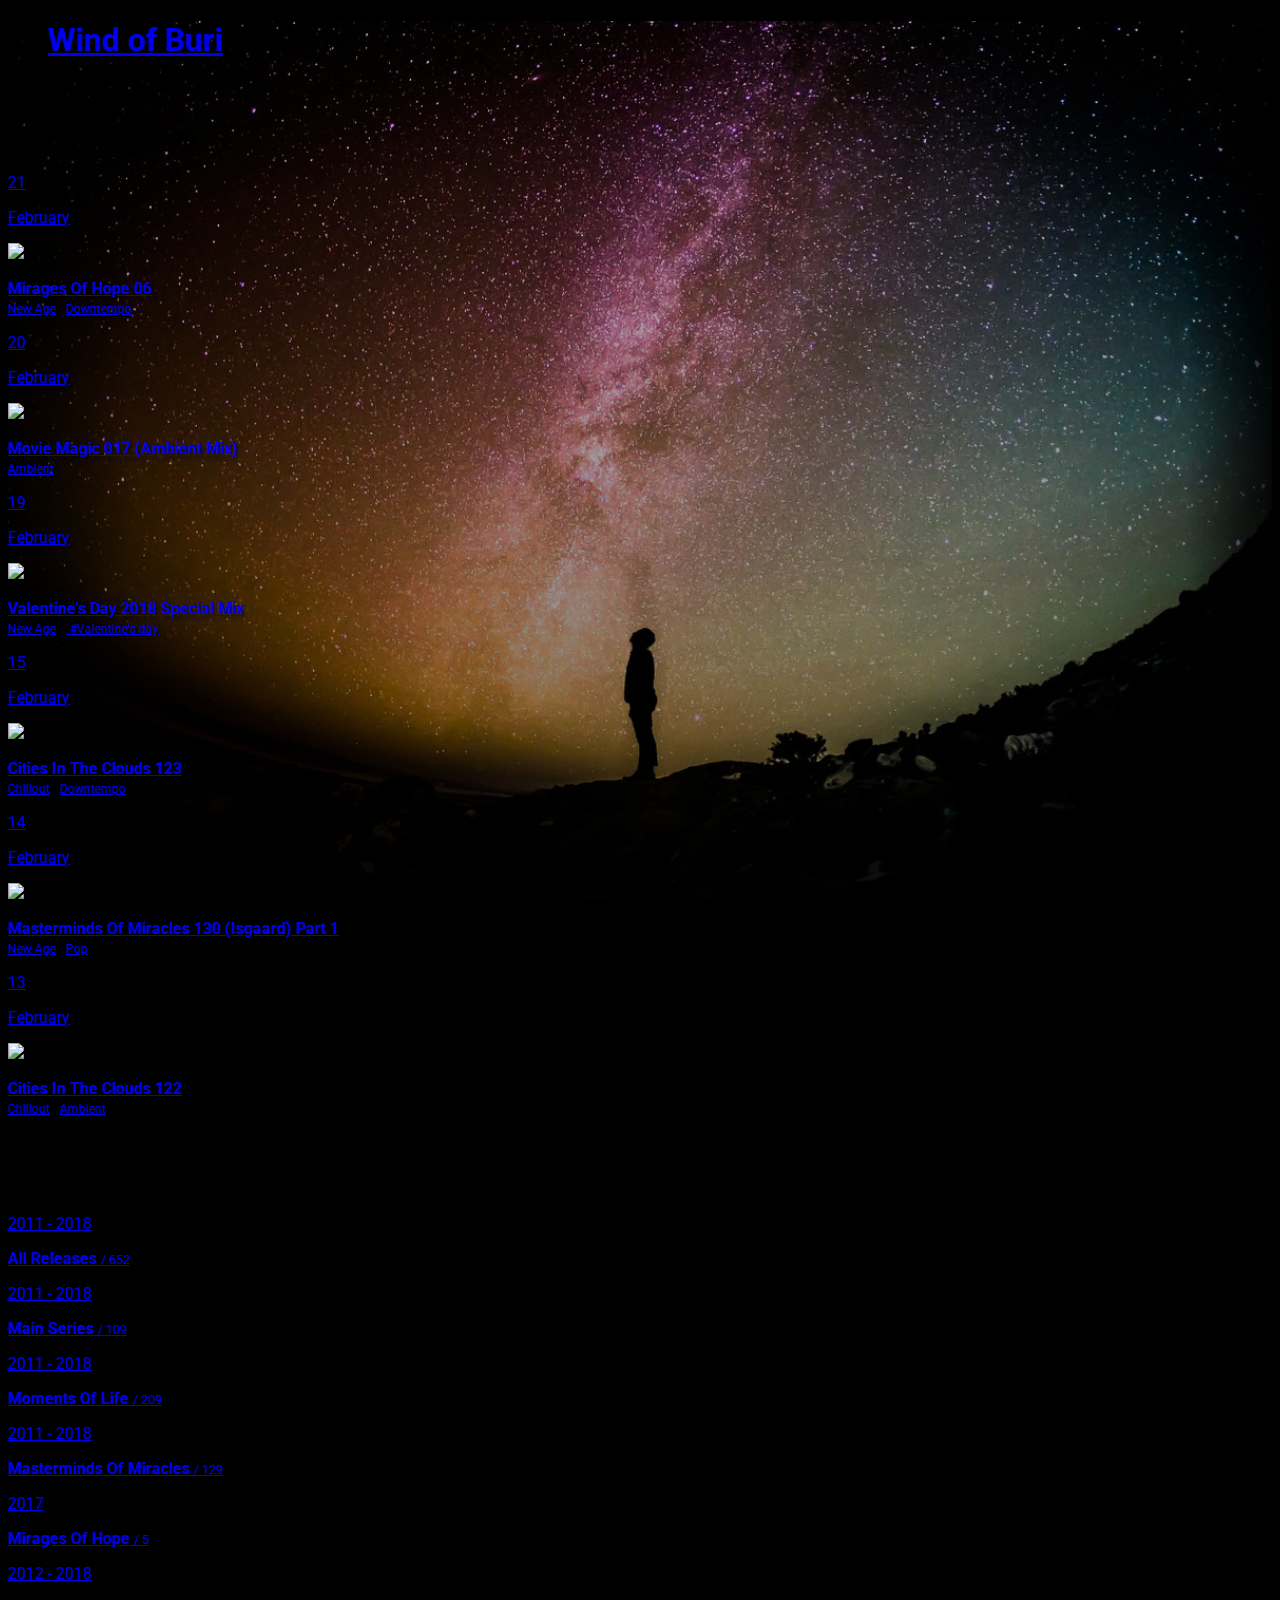
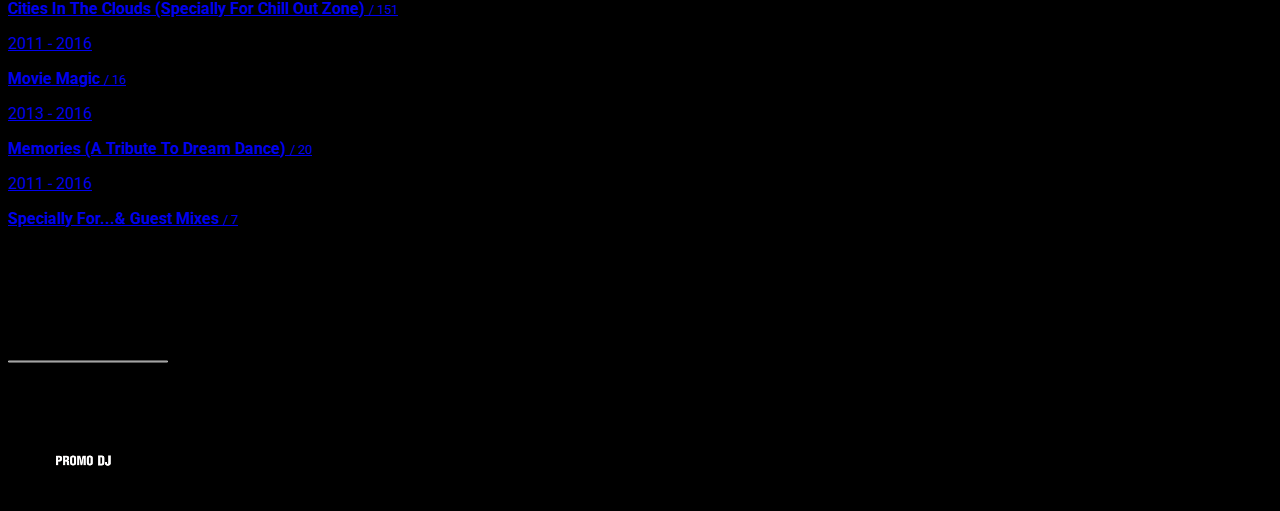
==== index.html @ 0dcaf2ef "Update site" ====
<!DOCTYPE html>
<html lang="en">
<head>
    <meta charset="utf-8">
    <meta name="viewport" content="width=device-width, initial-scale=1">
    <meta name="Description" content="Wind of Buri compilations player app">
    <base href="/">
    <title>Wind of Buri</title>
    <script defer src="main.dart.js"></script>
    <link rel="stylesheet" href="styles.css">

    <link rel="apple-touch-icon" sizes="180x180" href="apple-touch-icon.png">
    <link rel="icon" type="image/png" sizes="32x32" href="favicon-32x32.png">
    <link rel="icon" type="image/png" sizes="16x16" href="favicon-16x16.png">
    <link rel="icon" type="image/png" href="favicon.ico">
    <link rel="manifest" href="manifest.json">
    <link rel="mask-icon" href="safari-pinned-tab.svg" color="#5bbad5">
    <meta name="msapplication-TileColor" content="#da532c">
    <meta name="theme-color" content="#ffffff">

    <script>
        window.ga=window.ga||function(){(ga.q=ga.q||[]).push(arguments)};ga.l=+new Date;
        ga('create', 'UA-115816221-1', 'auto');
        ga('require', 'mediaQueryTracker');
        ga('require', 'outboundLinkTracker');
        ga('require', 'pageVisibilityTracker');
        ga('require', 'urlChangeTracker');

        ga('send', 'pageview');
    </script>
    <script async src="https://www.google-analytics.com/analytics.js"></script>
    <script async src="https://unpkg.com/autotrack@2.4.1/autotrack.js"></script>
</head>
<body>
<section class="hero is-info is-fullheight">
    <w-app>
        <div class="modal is-active">

            <div class="modal-content" style="width: 100px !important">
                <div class="levels is-vcentered">
                    <div class="level-item">
                        <a class="button is-text is-loading has-color-white">

                        </a></div>
                        <div class="level-item">
                            Loading...
                        </div>
                </div>
            </div>

        </div>
    </w-app>
</section>
</body>
</html>
---- styles.css ----
@import url(https://fonts.googleapis.com/css?family=Roboto);
@import url(https://cdn.materialdesignicons.com/2.1.19/css/materialdesignicons.min.css);
@import url(https://cdnjs.cloudflare.com/ajax/libs/bulma/0.6.2/css/bulma.min.css);
@import url(https://unpkg.com/bulma-quickview@1.0.1/dist/bulma-quickview.min.css);
body {
  background-color: black;
}

* {
  font-family: Roboto, Helvetica, Arial, sans-serif;
}

.hero.is-info {
  background: linear-gradient(rgba(0, 0, 0, 0.2), rgba(0, 0, 0, 0.5)), url("img/milky-way-1023340_1280.jpg") no-repeat center center fixed;
  -webkit-background-size: cover;
  -moz-background-size: cover;
  -o-background-size: cover;
  background-size: cover;
  background-attachment: fixed;
}

@media screen and (min-width: 1280px) {
  .hero.is-info {
    background: linear-gradient(rgba(0, 0, 0, 0.2), rgba(0, 0, 0, 0.5)), url("img/milky-way-1023340_1920.jpg") no-repeat center center fixed;
    -webkit-background-size: cover;
    -moz-background-size: cover;
    -o-background-size: cover;
    background-size: cover;
    background-attachment: fixed;
  }
}
.hero .nav, .hero.is-success .nav {
  -webkit-box-shadow: none;
  box-shadow: none;
}

.hero .subtitle {
  padding: 3rem 0;
  line-height: 1.5;
}

.is-info .hero-body {
  padding-top: 1.5rem;
  padding-bottom: 6rem;
}

.is-info .w-player {
  background-color: rgba(0, 0, 0, 0.9);
}

.shadow {
  text-shadow: 2px 4px 3px rgba(0, 0, 0, 0.3);
}

.no-shadow {
  text-shadow: none;
}

.selectable-box {
  cursor: pointer;
}

.selectable-box:hover {
  background-color: rgba(0, 0, 0, 0.6);
  -webkit-filter: invert(100%);
  filter: invert(100%);
}

.selectable-box:hover img {
  -webkit-filter: invert(100%);
  filter: invert(100%);
}

.selectable-box:hover .no-hover-inverse {
  -webkit-filter: invert(100%);
  filter: invert(100%);
}

.selectable-box.is-lighter:hover {
  background-color: rgba(0, 0, 0, 0.8);
}

.button.is-transparent {
  background-color: transparent;
  color: white;
}

.button.is-transparent:hover {
  background-color: white;
  color: black;
}
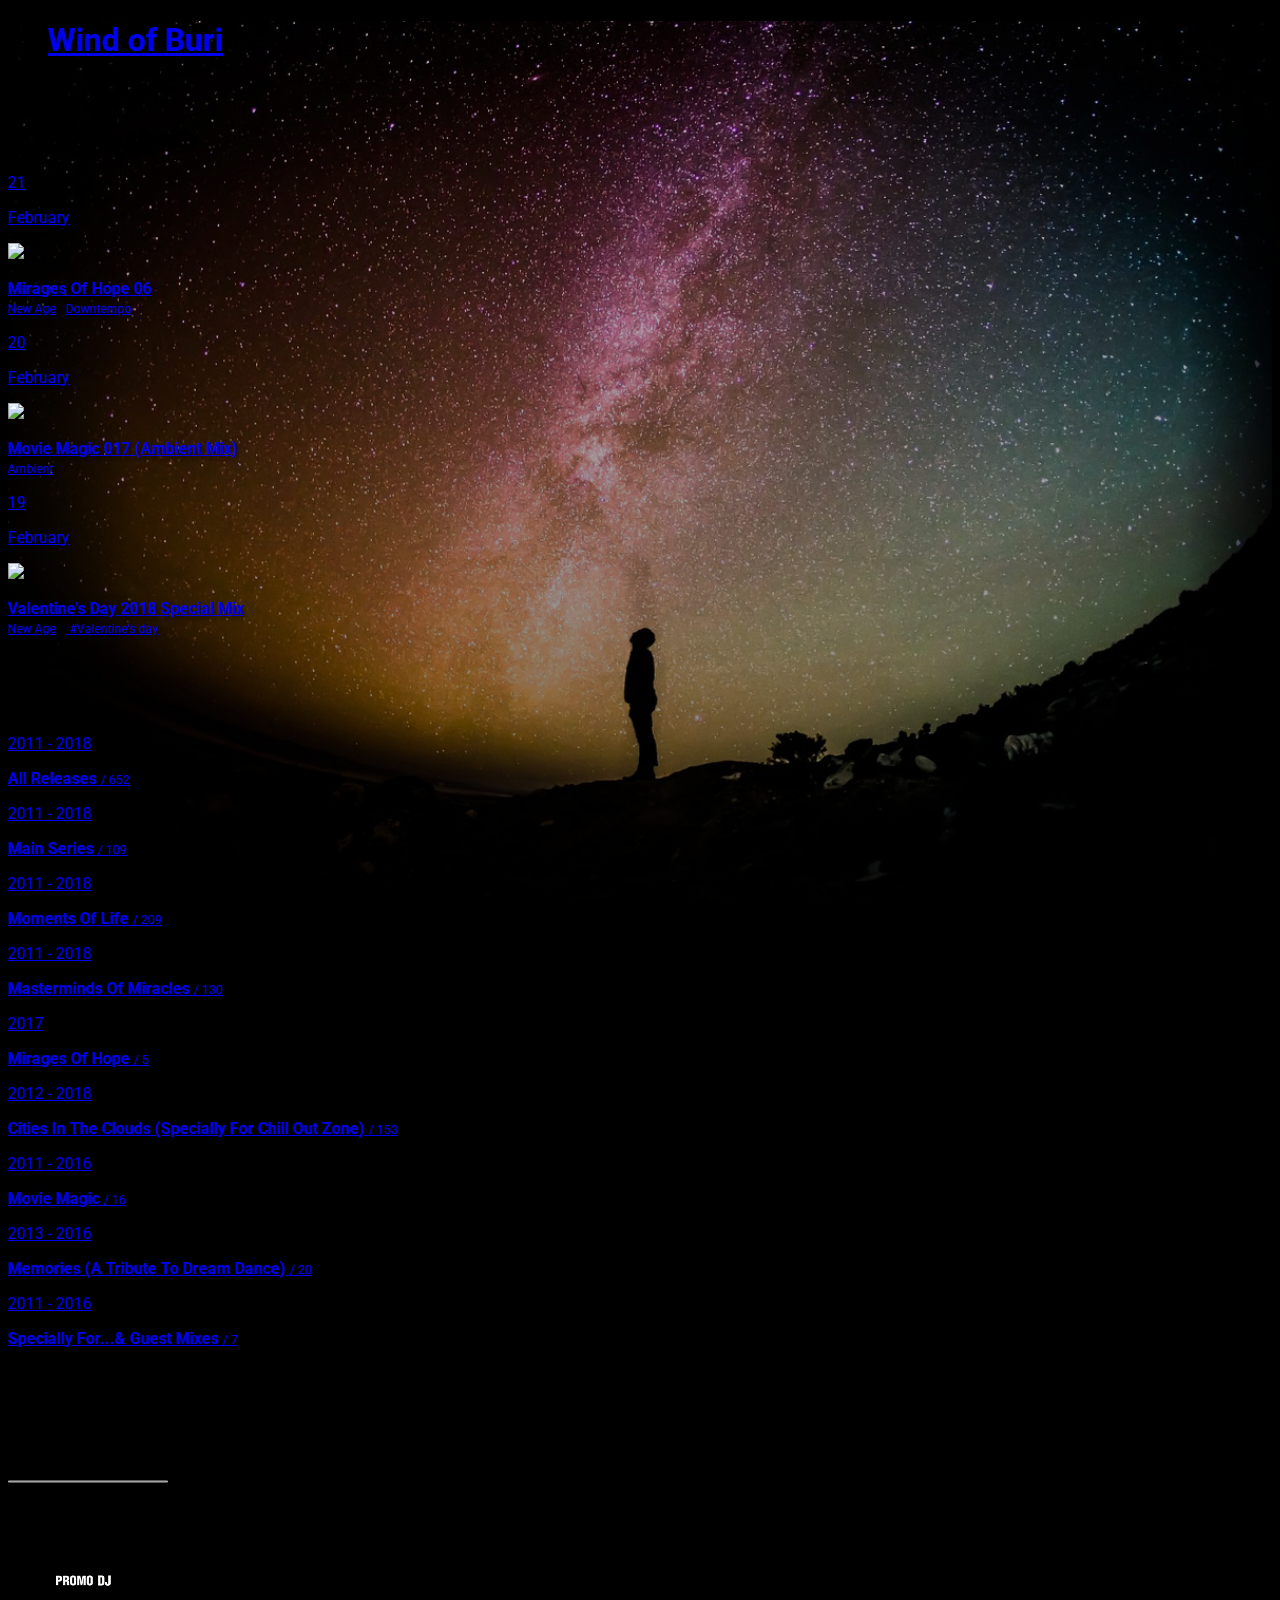
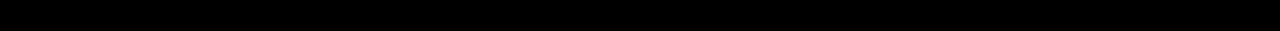
==== commit 0d776f88: "Update site" ====
--- a/index.html
+++ b/index.html
@@ -1,12 +1,11 @@
-<!DOCTYPE html>
-<html lang="en">
-<head>
+<!DOCTYPE html><html lang="en"><head>
     <meta charset="utf-8">
     <meta name="viewport" content="width=device-width, initial-scale=1">
     <meta name="Description" content="Wind of Buri compilations player app">
     <base href="/">
     <title>Wind of Buri</title>
-    <script defer src="main.dart.js"></script>
+    <script defer="" src="main.dart.js"></script>
+    
     <link rel="stylesheet" href="styles.css">
 
     <link rel="apple-touch-icon" sizes="180x180" href="apple-touch-icon.png">
@@ -28,8 +27,8 @@
 
         ga('send', 'pageview');
     </script>
-    <script async src="https://www.google-analytics.com/analytics.js"></script>
-    <script async src="https://unpkg.com/autotrack@2.4.1/autotrack.js"></script>
+    <script async="" src="https://www.google-analytics.com/analytics.js"></script>
+    <script async="" src="https://unpkg.com/autotrack@2.4.1/autotrack.js"></script>
 </head>
 <body>
 <section class="hero is-info is-fullheight">
@@ -51,5 +50,6 @@
         </div>
     </w-app>
 </section>
-</body>
-</html>
+
+
+</body></html>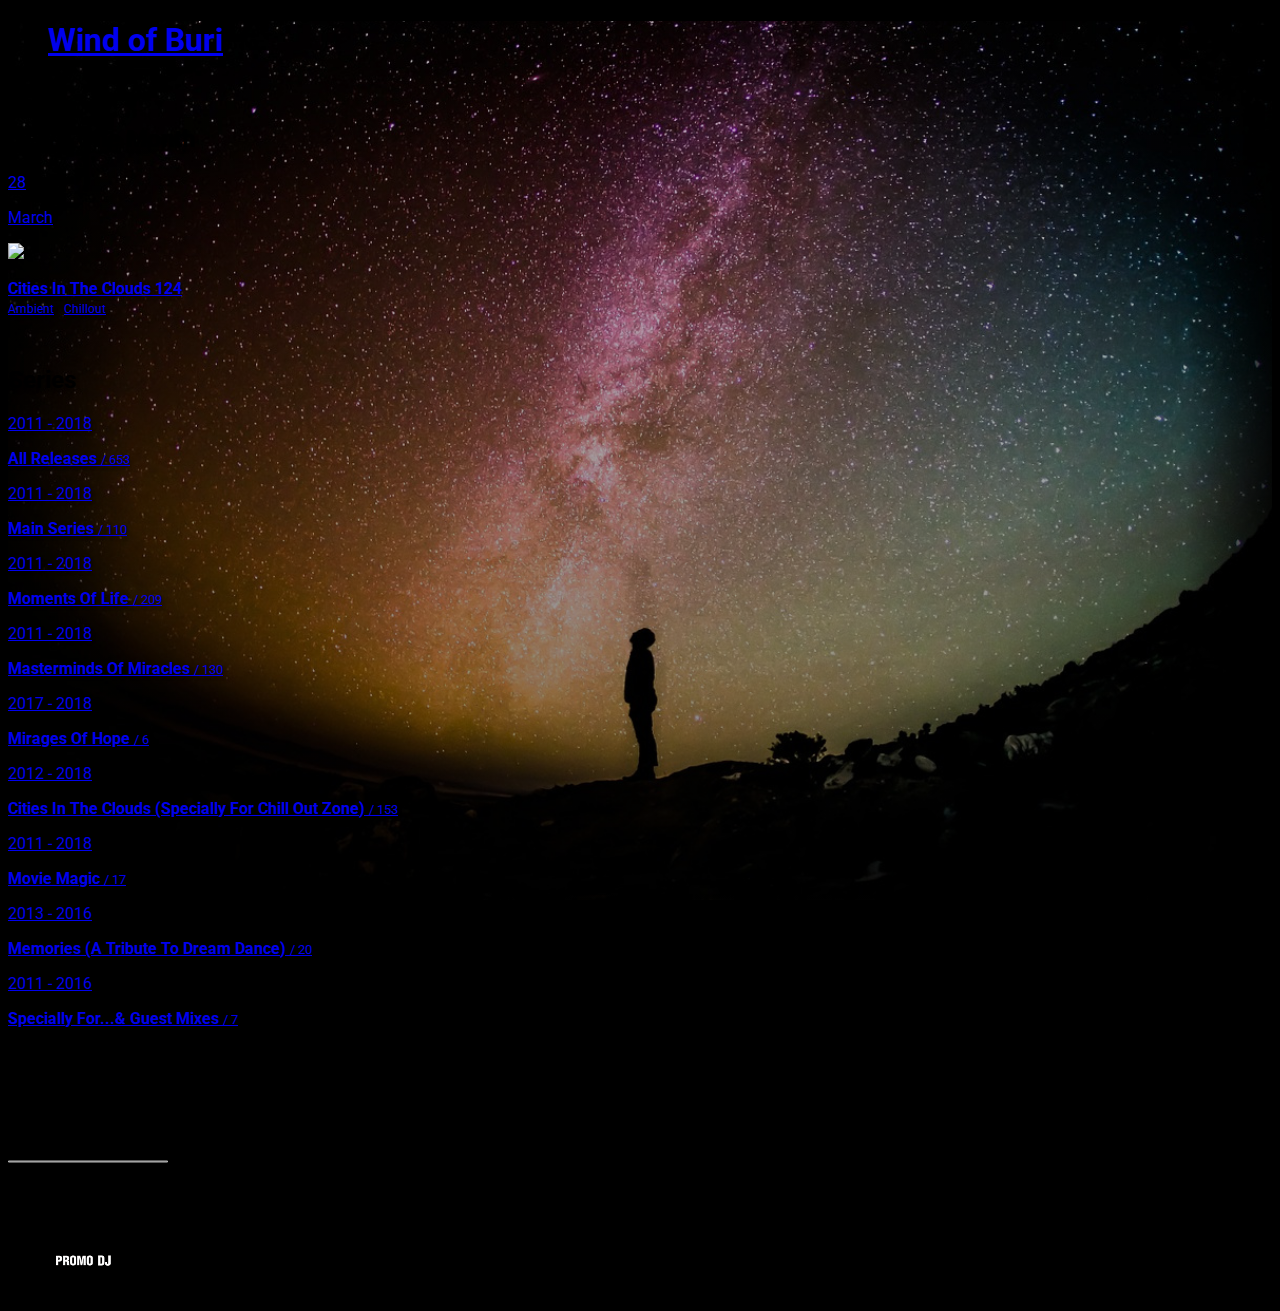
==== commit 2a765a92: "Update site" ====
--- a/index.html
+++ b/index.html
@@ -4,9 +4,39 @@
     <meta name="Description" content="Wind of Buri compilations player app">
     <base href="/">
     <title>Wind of Buri</title>
-    <script defer="" src="main.dart.js"></script>
-    
-    <link rel="stylesheet" href="styles.css">
+    <link rel="stylesheet" href="https://cdnjs.cloudflare.com/ajax/libs/bulma/0.6.2/css/bulma.min.css">
+    <style>
+        body {
+            background-color: black;
+        }
+
+        .hero.is-info {
+            background-color: black;
+            background: linear-gradient(
+                    rgba(0, 0, 0, 0.2),
+                    rgba(0, 0, 0, 0.5)
+            ), url('img/milky-way-1023340_1280.jpg') no-repeat center center fixed;
+            -webkit-background-size: cover;
+            -moz-background-size: cover;
+            -o-background-size: cover;background-size: cover;
+            background-attachment: fixed;
+        }
+
+        @media screen and (min-width: 1280px) {
+            .hero.is-info {
+                background-color: black;
+                background: linear-gradient(
+                        rgba(0, 0, 0, 0.2),
+                        rgba(0, 0, 0, 0.5)
+                ), url('img/milky-way-1023340_1920.jpg') no-repeat center center fixed;
+                -webkit-background-size: cover;
+                -moz-background-size: cover;
+                -o-background-size: cover;
+                background-size: cover;
+                background-attachment: fixed;
+            }
+        }
+    </style>
 
     <link rel="apple-touch-icon" sizes="180x180" href="apple-touch-icon.png">
     <link rel="icon" type="image/png" sizes="32x32" href="favicon-32x32.png">
@@ -17,16 +47,9 @@
     <meta name="msapplication-TileColor" content="#da532c">
     <meta name="theme-color" content="#ffffff">
 
-    <script>
-        window.ga=window.ga||function(){(ga.q=ga.q||[]).push(arguments)};ga.l=+new Date;
-        ga('create', 'UA-115816221-1', 'auto');
-        ga('require', 'mediaQueryTracker');
-        ga('require', 'outboundLinkTracker');
-        ga('require', 'pageVisibilityTracker');
-        ga('require', 'urlChangeTracker');
+    <script defer="" src="main.dart.js"></script>
+    
 
-        ga('send', 'pageview');
-    </script>
     <script async="" src="https://www.google-analytics.com/analytics.js"></script>
     <script async="" src="https://unpkg.com/autotrack@2.4.1/autotrack.js"></script>
 </head>
@@ -41,9 +64,9 @@
                         <a class="button is-text is-loading has-color-white">
 
                         </a></div>
-                        <div class="level-item">
-                            Loading...
-                        </div>
+                    <div class="level-item">
+                        Loading...
+                    </div>
                 </div>
             </div>
 
@@ -51,5 +74,35 @@
     </w-app>
 </section>
 
+<noscript id="deferred-styles">
+    <link rel="stylesheet" type="text/css" href="styles.css">
+</noscript>
+<script>
+    var loadDeferredStyles = function() {
+        var addStylesNode = document.getElementById("deferred-styles");
+        var replacement = document.createElement("div");
+        replacement.innerHTML = addStylesNode.textContent;
+        document.body.appendChild(replacement);
+        addStylesNode.parentElement.removeChild(addStylesNode);
+    };
+    var raf = window.requestAnimationFrame || window.mozRequestAnimationFrame ||
+        window.webkitRequestAnimationFrame || window.msRequestAnimationFrame;
+    if (raf) raf(function() { window.setTimeout(loadDeferredStyles, 0); });
+    else window.addEventListener('load', loadDeferredStyles);
+
+
+    window.ga = window.ga || function () {
+        (ga.q = ga.q || []).push(arguments)
+    };
+    ga.l = +new Date;
+    ga('create', 'UA-115816221-1', 'auto');
+    ga('require', 'mediaQueryTracker');
+    ga('require', 'outboundLinkTracker');
+    ga('require', 'pageVisibilityTracker');
+    ga('require', 'urlChangeTracker');
+
+    ga('send', 'pageview');
+</script>
+
 
 </body></html>--- a/styles.css
+++ b/styles.css
@@ -1,34 +1,10 @@
 @import url(https://fonts.googleapis.com/css?family=Roboto);
 @import url(https://cdn.materialdesignicons.com/2.1.19/css/materialdesignicons.min.css);
-@import url(https://cdnjs.cloudflare.com/ajax/libs/bulma/0.6.2/css/bulma.min.css);
 @import url(https://unpkg.com/bulma-quickview@1.0.1/dist/bulma-quickview.min.css);
-body {
-  background-color: black;
-}
-
 * {
   font-family: Roboto, Helvetica, Arial, sans-serif;
 }
 
-.hero.is-info {
-  background: linear-gradient(rgba(0, 0, 0, 0.2), rgba(0, 0, 0, 0.5)), url("img/milky-way-1023340_1280.jpg") no-repeat center center fixed;
-  -webkit-background-size: cover;
-  -moz-background-size: cover;
-  -o-background-size: cover;
-  background-size: cover;
-  background-attachment: fixed;
-}
-
-@media screen and (min-width: 1280px) {
-  .hero.is-info {
-    background: linear-gradient(rgba(0, 0, 0, 0.2), rgba(0, 0, 0, 0.5)), url("img/milky-way-1023340_1920.jpg") no-repeat center center fixed;
-    -webkit-background-size: cover;
-    -moz-background-size: cover;
-    -o-background-size: cover;
-    background-size: cover;
-    background-attachment: fixed;
-  }
-}
 .hero .nav, .hero.is-success .nav {
   -webkit-box-shadow: none;
   box-shadow: none;
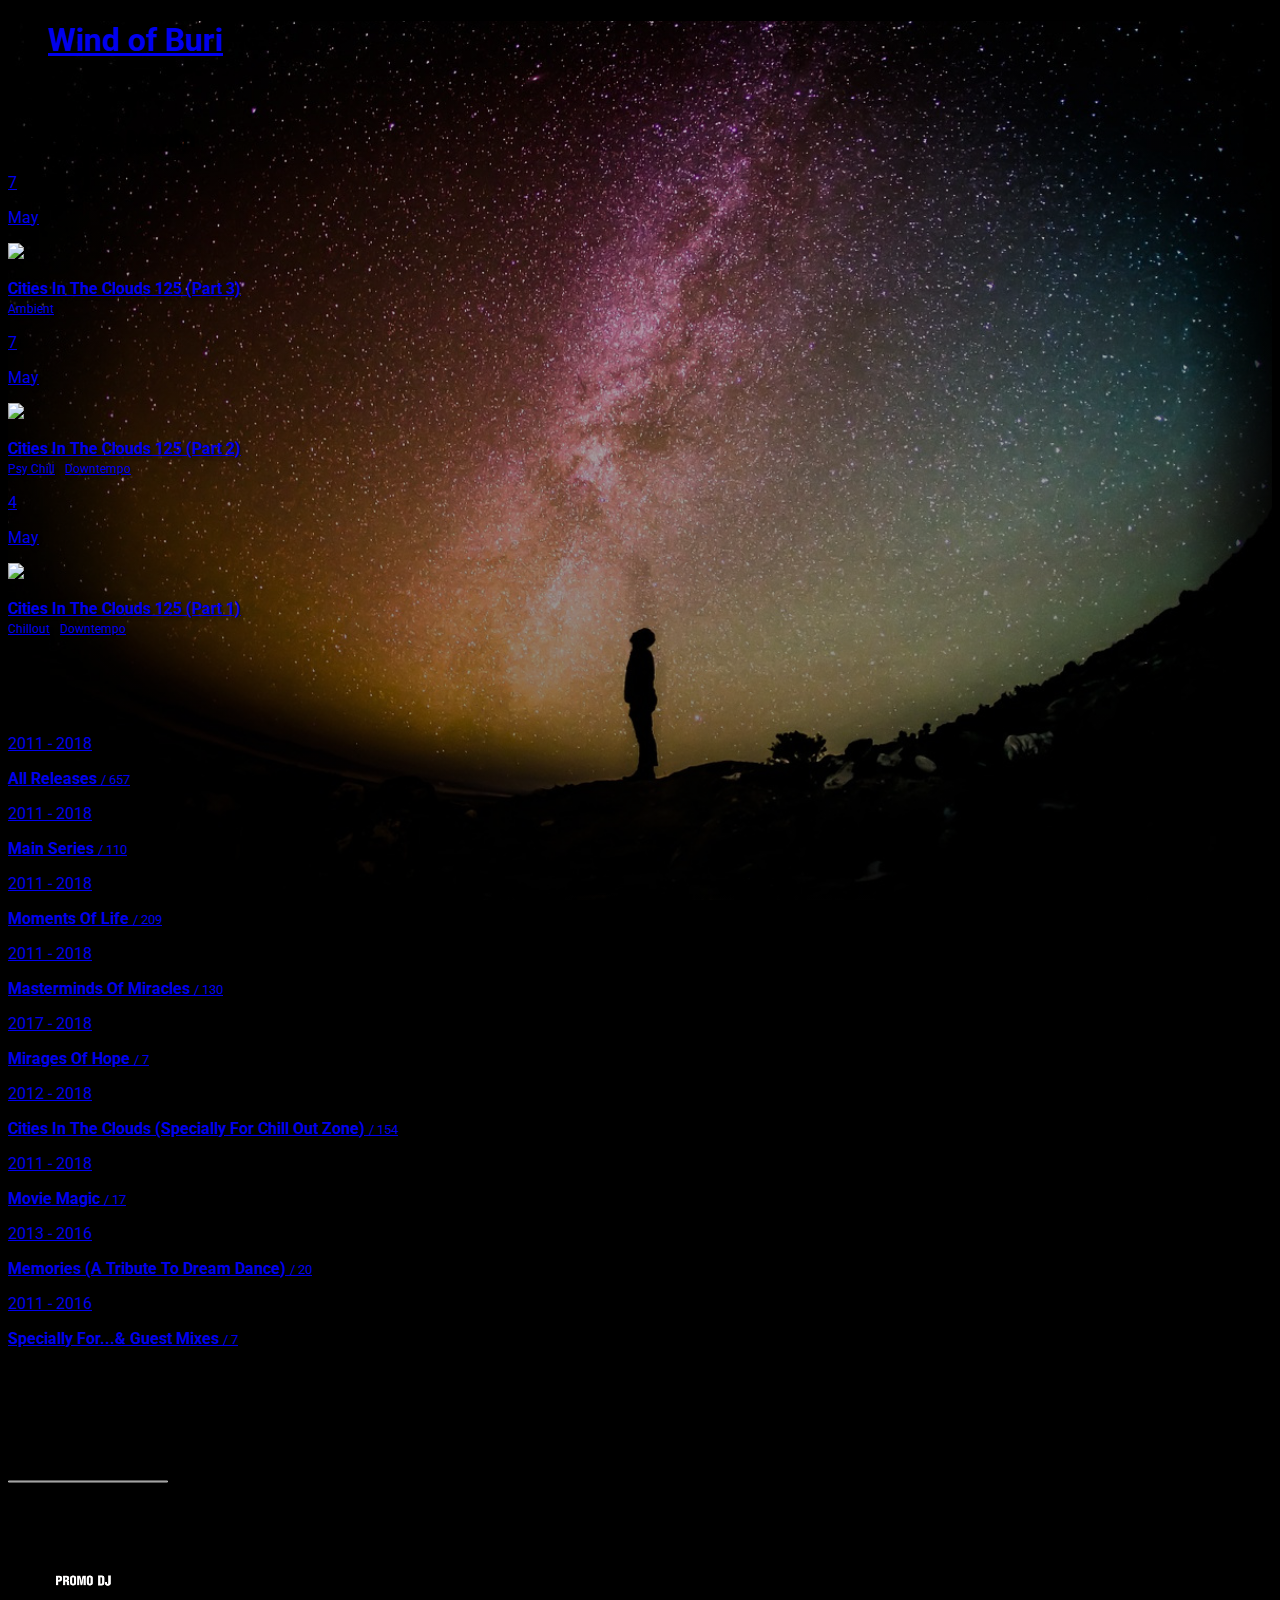
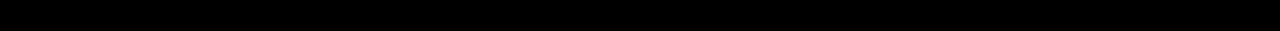
==== commit a0faed8c: "Update site" ====
--- a/index.html
+++ b/index.html
@@ -1,7 +1,8 @@
 <!DOCTYPE html><html lang="en"><head>
     <meta charset="utf-8">
     <meta name="viewport" content="width=device-width, initial-scale=1">
-    <meta name="Description" content="Wind of Buri compilations player app">
+    <meta name="Description" content="Wind of Buri music compilations. New Age, Ambient, Chillout.">
+    <meta name="fragment" content="!">
     <base href="/">
     <title>Wind of Buri</title>
     <link rel="stylesheet" href="https://cdnjs.cloudflare.com/ajax/libs/bulma/0.6.2/css/bulma.min.css">
